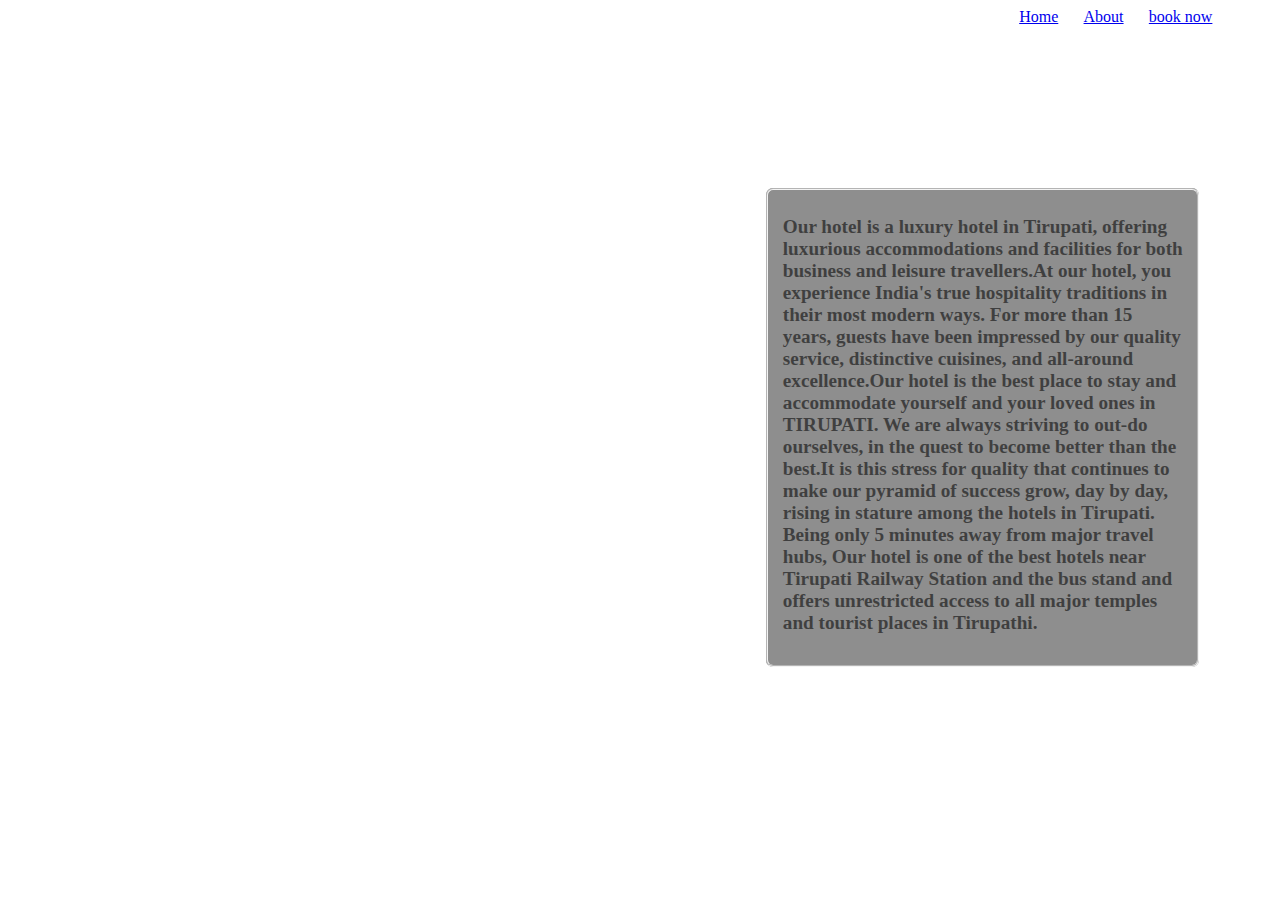
==== hotel1.html @ 58551450 "Add files via upload" ====
<!DOCTYPE html>
<html>
    <head>
        
        <title>Hotel booking form</title>
        <link href="hotel.css" rel="stylesheet" type="text/css">
        
    </head>
    <body id="b1">
        <header class="head">
            <nav class="nv">
               <a href="hotelmain.html" style="float: left;margin-left:80%">Home</a>
               <a href="hotel1.html" style="float: left;margin-left:2%">About</a>
               <a href="hotel2.html"  style="margin-left:2%;"> book now</a>
            </nav>
      
         </header><br><br>
<fieldset id="fs1">
<section>

    <p>
        Our hotel is a luxury hotel in Tirupati, offering luxurious accommodations and facilities for both business and leisure travellers.At our hotel, you experience India's true hospitality traditions in their most modern ways. For more than 15 years, guests have been impressed by our quality service, distinctive cuisines, and all-around excellence.Our hotel is the best place to stay and accommodate yourself and your loved ones in TIRUPATI. We are always striving to out-do ourselves, in the quest to become better than the best.It is this stress for quality that continues to make our pyramid of success grow, day by day, rising in stature among the hotels in Tirupati. Being only 5 minutes away from major travel hubs, Our hotel is one of the best hotels near Tirupati Railway Station and the bus stand and offers unrestricted access to all major temples and tourist places in Tirupathi.
    </p>
</section>
</fieldset>
</body>
</html>
---- hotel.css ----
body
{
    background-image:url("https://virtualbackgrounds.site/wp-content/uploads/2020/11/hotel-room-in-new-york.jpg");
    background-repeat:no-repeat;
    height:100%;
 
}
#f1
{
    display: inline-block;
    margin-left:30%;
    background-color: dimgrey;
    opacity: 75%;
    color:black;
    font-size: larger;
    font-weight:700;
}
#b1
{
    background-image:url("https://virtualbackgrounds.site/wp-content/uploads/2020/11/hotel-room-in-new-york.jpg");
    background-repeat:no-repeat;
    height:100%
   
} 
#fs1
{
    
    margin-left:60%;
    margin-right: 0px auto;
    margin-top:10%;
    margin-bottom: :0px auto;
    background-color: dimgrey;
    opacity: 75%;
    color:black;
    font-size: larger;
    font-weight:700;
    height:fit-content;
    width: 400px;
    border-radius: 7px;
    
}
#i
{
    text-align: center;
    font-size:100px;
    font-family: cursive;
    color:darkslateblue;
    
}
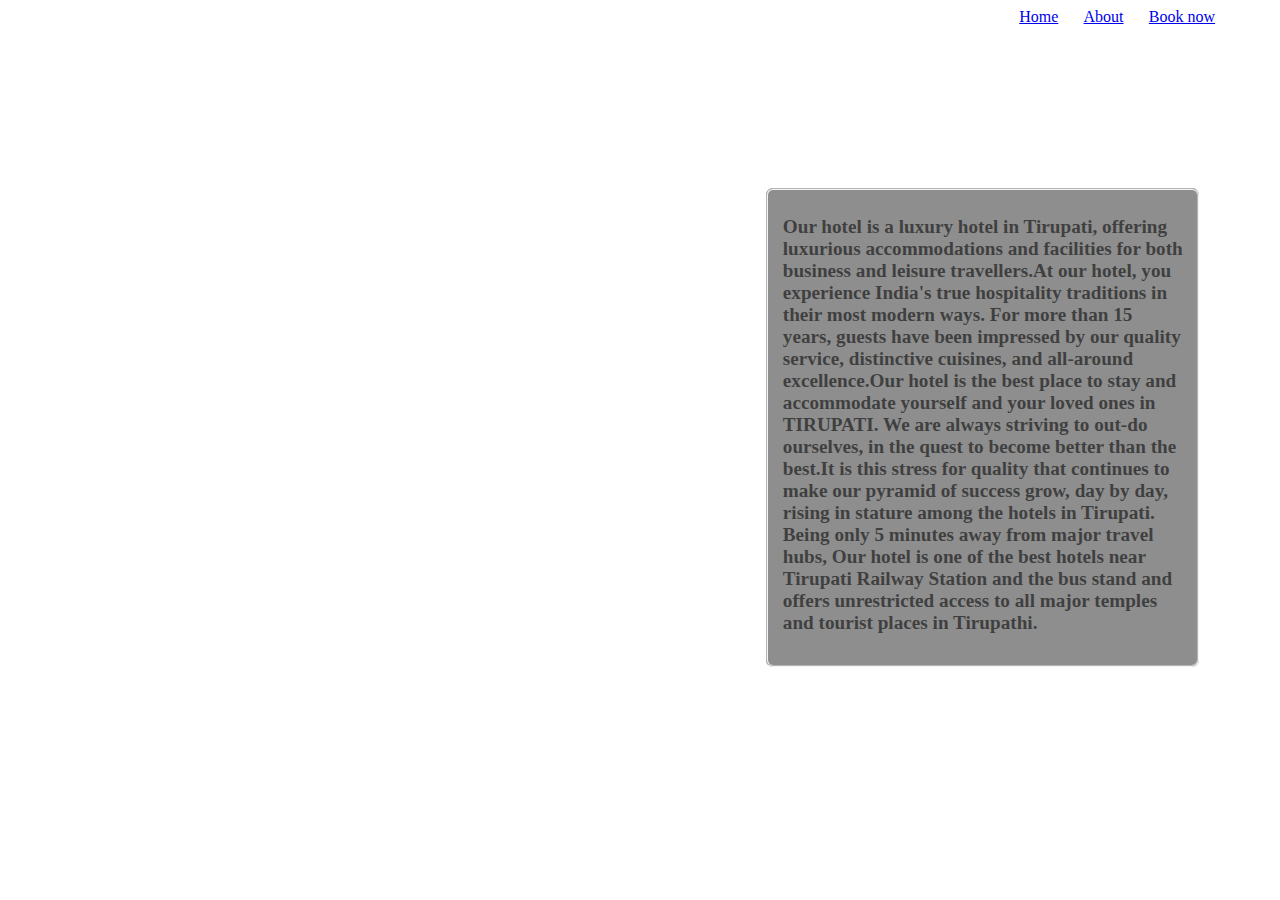
==== commit 2895e3bb: "Update hotel1.html" ====
--- a/hotel1.html
+++ b/hotel1.html
@@ -3,15 +3,15 @@
     <head>
         
         <title>Hotel booking form</title>
-        <link href="hotel.css" rel="stylesheet" type="text/css">
+        <link href="style.css" rel="stylesheet" type="text/css">
         
     </head>
     <body id="b1">
         <header class="head">
             <nav class="nv">
-               <a href="hotelmain.html" style="float: left;margin-left:80%">Home</a>
+               <a href="index.html" style="float: left;margin-left:80%">Home</a>
                <a href="hotel1.html" style="float: left;margin-left:2%">About</a>
-               <a href="hotel2.html"  style="margin-left:2%;"> book now</a>
+               <a href="hotel2.html"  style="margin-left:2%;"> Book now</a>
             </nav>
       
          </header><br><br>
@@ -24,4 +24,4 @@
 </section>
 </fieldset>
 </body>
-</html>+</html>
--- a/style.css
+++ b/style.css
@@ -0,0 +1,50 @@
+body
+{
+    background-image:url("https://virtualbackgrounds.site/wp-content/uploads/2020/11/hotel-room-in-new-york.jpg");
+    background-repeat:no-repeat;
+    height:100%;
+ 
+}
+#f1
+{
+    display: inline-block;
+    margin-left:30%;
+    background-color: dimgrey;
+    opacity: 75%;
+    color:black;
+    font-size: larger;
+    font-weight:700;
+}
+#b1
+{
+    background-image:url("https://virtualbackgrounds.site/wp-content/uploads/2020/11/hotel-room-in-new-york.jpg");
+    background-repeat:no-repeat;
+    height:100%
+   
+} 
+#fs1
+{
+    
+    margin-left:60%;
+    margin-right: 0px auto;
+    margin-top:10%;
+    margin-bottom: :0px auto;
+    background-color: dimgrey;
+    opacity: 75%;
+    color:black;
+    font-size: larger;
+    font-weight:700;
+    height:fit-content;
+    width: 400px;
+    border-radius: 7px;
+    
+}
+#i
+{
+    text-align: center;
+    font-size:100px;
+    font-family: cursive;
+    color:darkslateblue;
+    
+}
+
